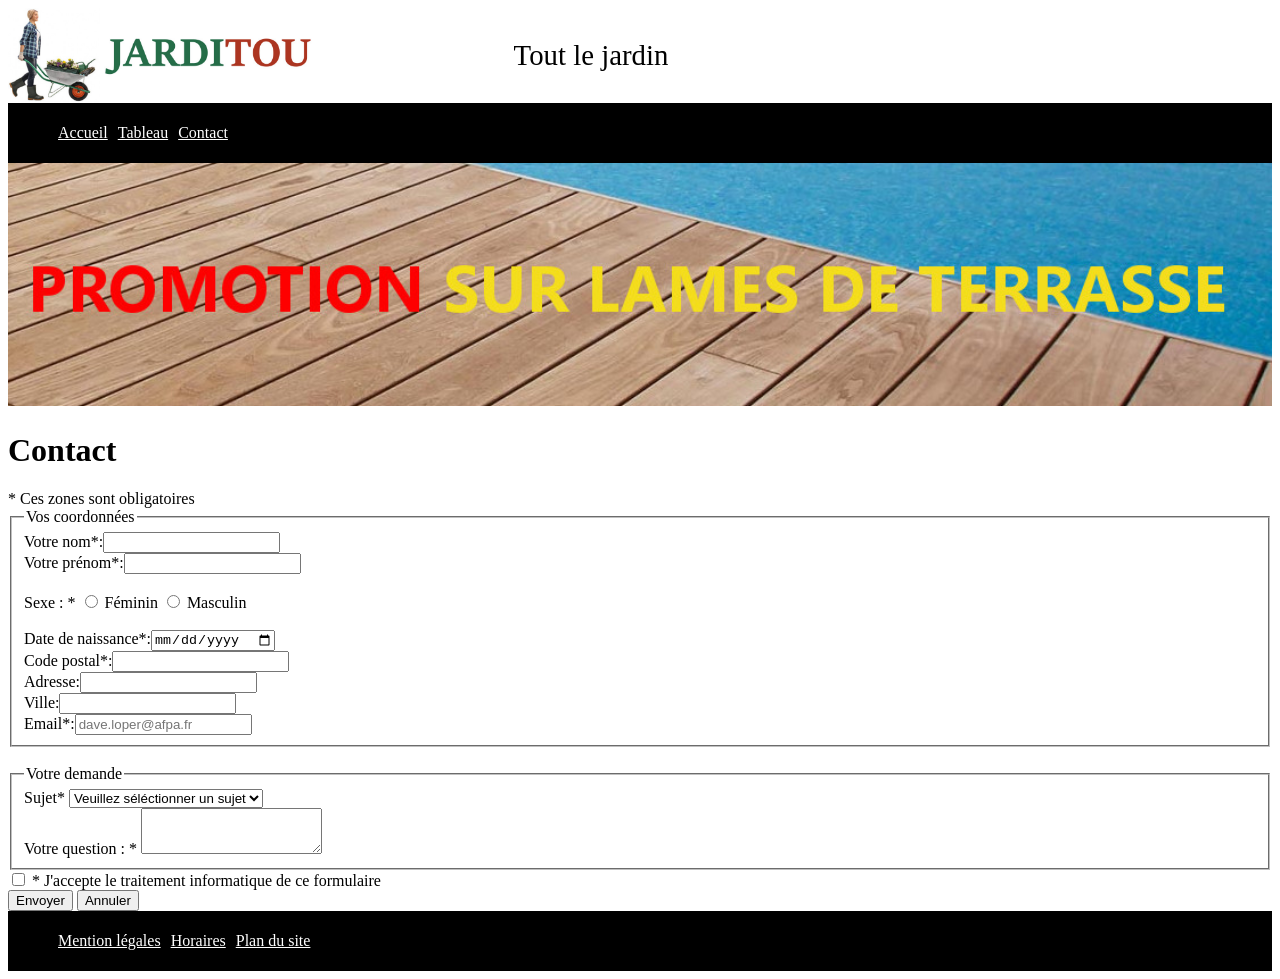
==== contact.html @ b301ceb5 "JBootstrap" ====
<!DOCTYPE html>

<html lang="fr">

<head>

    <meta charset="UTF-8">

    <meta name="viewport" content="width=device-width, initial-scale=1.0">

    <link rel="stylesheet" href="/assets/css/style.css">

    <title>Contact</title>

</head>

<body>

    <header>

        <div class="jarditou">

    <img class="logo" src="/assets/Img/jarditou_logo.jpg" alt="jarditou_logo">

    <p class="jardin"> Tout le jardin </p>

        </div>

    </header>

    <nav class="menu">

        <ul>

           <li> <a href="index.html">Accueil</a> </li>

           <li> <a href="tableau.html">Tableau</a> </li>

           <li> <a href="contact.html">Contact</a> </li>

        </ul>

    </nav>

      <img class="promo" src="/assets/Img/promotion.jpg" alt="promotion">

      <h1>Contact</h1>

      <section>

      <form action="http://bienvu.net/script.php" method="post" id="formulaire_coordonnées">

        <span for="uname">* Ces zones sont obligatoires </span>
    
        <br>
        
        <fieldset>
    
            <legend>Vos coordonnées</legend>
    
            <label for="nom">Votre nom*:</label><input type="text" name="nom" id="nom" required="required" maxlength="20">

            <span id="nom_manquant"></span>
            
            <br>
    
            <label for="prénom">Votre prénom*:</label><input type="text" name="prénom" id="prénom" required="required">
            
            <br>
    
            <br>
    
            <label for="uname">Sexe : * </label>
    
            <input type="radio" name="Sexe*" value="Féminin"> Féminin 
    
            <input type="radio" name="Sexe*" value="Masculin"> Masculin
    
            <br>
    
            <br>
    
            <label for="date">Date de naissance*:</label><input type="date" name="date" id="date" required="required">
    
            <br>
    
            <label for="CodePostal">Code postal*:</label><input type="text" name="CodePostal" id="CodePostal" required="required">
    
            <br>
    
            <label for="Adresse">Adresse:</label><input type="text" name="Adresse" id="Adresse">
    
            <br>
    
            <label for="Ville">Ville:</label><input type="text" name="Ville" id="Ville">
    
            <br>
    
            <label for="email">Email*:</label><input type="email" name="email" id="email" placeholder="dave.loper@afpa.fr" required="required">
    
           </fieldset>
    
           <br>
    
           <fieldset>
    
            <legend>Votre demande</legend>
    
            <label for="sujet">Sujet*</label>
    
            <select id="sujet" required="required"> 
        
                <option value="Veuillez séléctionner un sujet" disabled selected>Veuillez séléctionner un sujet</option>
        
                <option value="Mes commandes">Mes commandes</option>
        
                <option value="Question sur un produit">Question sur un produit</option>
        
                <option value="Réclamation">Réclamation</option>
    
                <option value="Autres">Autres</option>
    
            </select>
    
            <br>
    
            <label for="uname">Votre question : * </label>
    
            <textarea name="Question" style="height: 40px;"> </textarea>
    
           </fieldset>
    
           <input type="checkbox" name="valider" value="valider" required="required"> <label for="uname"> * J'accepte le traitement informatique de ce formulaire </label>
    
           <br>
    
           <button type="submit" id="bouton_envoie">Envoyer</button>
    
           <button type="reset">Annuler</button>
    
        </form>

      </section>

    <footer>

        <nav class="menu">

            <ul>
        
                <li> <a href="#">Mention légales</a> </li>
        
                <li> <a href="#">Horaires</a> </li>
        
                <li> <a href="#">Plan du site</a> </li>
        
            </ul>
        
        </nav>
        
    </footer>

<script src="assets/JS/javascript.js"></script>

</body>

</html>
---- assets/css/style.css ----
.jarditou{
  display: flex;
  flex-direction: row;
  align-items: center;
  justify-content: space-between;
}

.logo {
   width: 25%;
   
  }

  .jardin {
    font-family: 'Times New Roman', Times, serif;
    font-size: 180%;
    width: 60%;
    justify-content: space-around;
  }

.menu {

  display: flex;
  color :white;
  background-color :black;
  padding: 5px;

}

ul {
  list-style: none;
  display: flex;
}

li a{
  padding: 5px;
}

a:link {
  color: #ffffff;
}

a:visited {
  color: #ffffff;
}

a:hover {
  color: #ffffff;
}

a:active {
  color: #ffffff;
}

.promo {

  width: 100%;

}

.sidebar {

  float: right;
  height: 410px;
  width: 25%;
  background-color: lightgray;
  margin-top: 5px;

}

.IT {

  width: 25%;
  height: 25%;

}

table {
  border-width:1px; 
  border-style:solid; 
  border-color:black;
  width:100%;
  text-align: center;
  }

  td { 
  border-width:1px;
  border-style:solid; 
  border-color:rgb(0, 0, 0);
  width:18%;
  text-align: center;
  }

  @media all and (max-width: 768px)

  {
    .menu {

      display: flex;

    }

    ul {

      flex-direction: column;

    }

    .sidebar {

      display: none;
      
    }

    .IT {

      width: 70%;
      height: 70%;
    
    }
    
    table {
      border-width:1px; 
      border-style:solid; 
      border-color:black;
      width:100%;
      text-align: center;
      }
    
      td { 
      border-width:1px;
      border-style:solid; 
      border-color:rgb(0, 0, 0);
      width:25%;
      text-align: center;
      }

  }
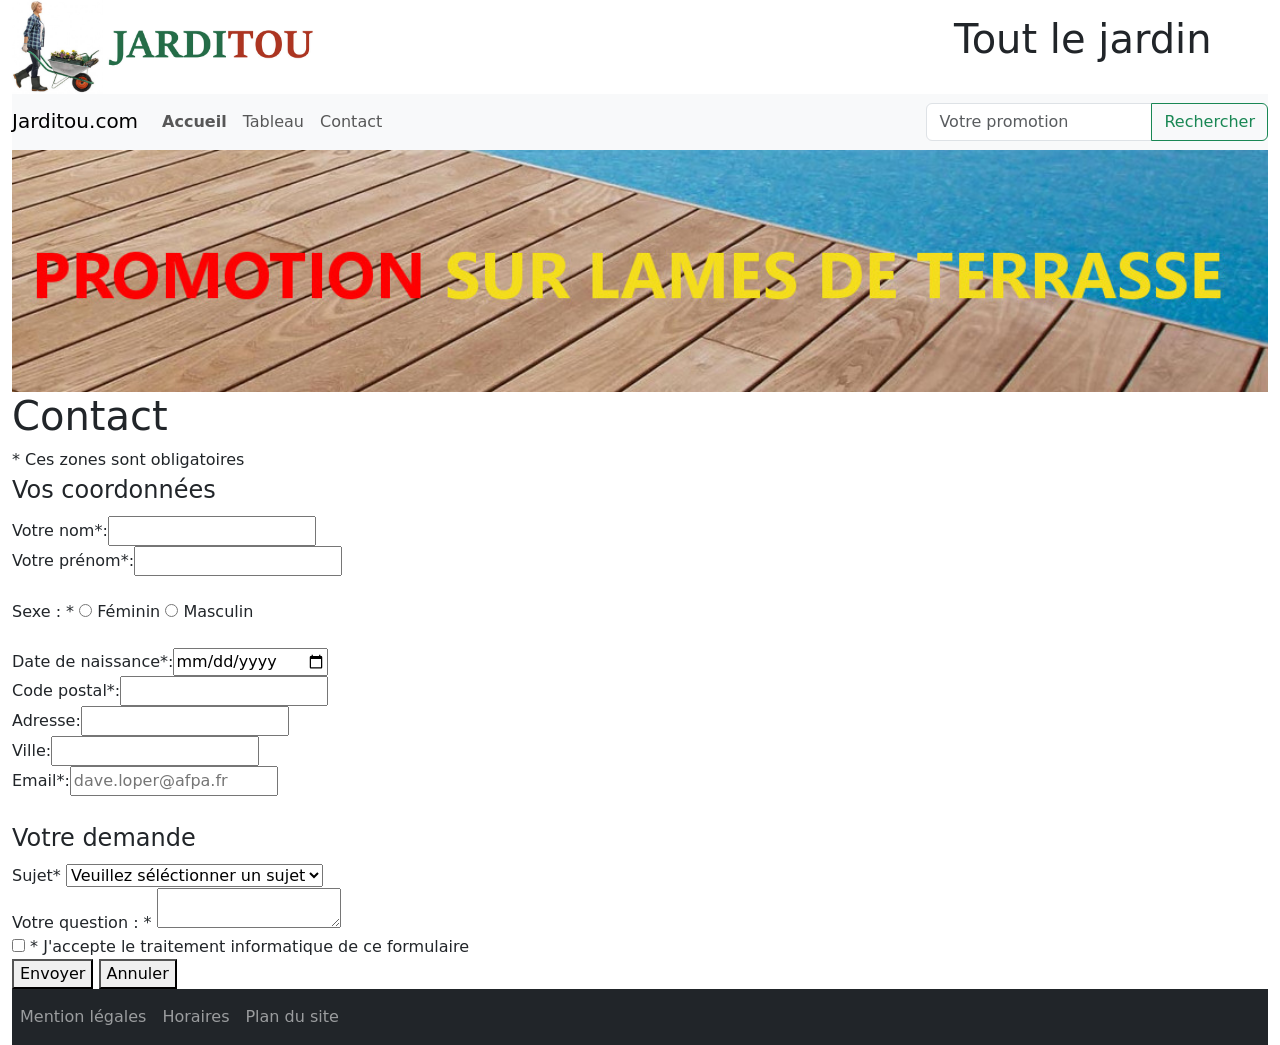
==== commit 92a2a45f: "JarditouBootstrap" ====
--- a/contact.html
+++ b/contact.html
@@ -8,7 +8,11 @@
 
     <meta name="viewport" content="width=device-width, initial-scale=1.0">
 
-    <link rel="stylesheet" href="/assets/css/style.css">
+    <link
+      href="https://cdn.jsdelivr.net/npm/bootstrap@5.3.2/dist/css/bootstrap.min.css"
+      rel="stylesheet"
+    />
+    <script src="https://cdn.jsdelivr.net/npm/bootstrap@5.3.2/dist/js/bootstrap.bundle.min.js"></script>
 
     <title>Contact</title>
 
@@ -16,33 +20,47 @@
 
 <body>
 
-    <header>
+    <div class="container-fluid">
 
-        <div class="jarditou">
+        <div class=" d-flex justify-content-between">
 
-    <img class="logo" src="/assets/Img/jarditou_logo.jpg" alt="jarditou_logo">
+            <img src="/assets/Img/jarditou_logo.jpg" class="w-25 img-fluid" alt="jarditou_logo">
 
-    <p class="jardin"> Tout le jardin </p>
+            <p class="w-25 fs-1 fw-normal align-self-center ">Tout le jardin</p>
 
-        </div>
+    </div>
 
     </header>
 
-    <nav class="menu">
+    <nav class="navbar navbar-expand bg-light justify-content-between">
 
-        <ul>
+        <ul class="navbar-nav">
 
-           <li> <a href="index.html">Accueil</a> </li>
+            <li class="nav-item pt-sm-1"> <a class="navbar-brand" href="index.html">Jarditou.com</a> </li>
 
-           <li> <a href="tableau.html">Tableau</a> </li>
+           <li class="nav-item"> <a class="nav-link fw-bold" href="index.html">Accueil</a> </li>
 
-           <li> <a href="contact.html">Contact</a> </li>
+           <li class="nav-item"> <a class="nav-link" href="tableau.html">Tableau</a> </li>
+
+           <li class="nav-item"> <a class="nav-link" href="contact.html">Contact</a> </li>
 
         </ul>
 
+        <form class="form-inline">
+
+            <div class="input-group">
+
+          <input class="form-control mr-sm-2" type="rechercher" placeholder="Votre promotion" aria-label="Rechercher">
+
+          <button class="btn btn-outline-success my-2 my-sm-0" type="submit">Rechercher</button>
+
+            </div>
+
+        </form>
+
     </nav>
 
-      <img class="promo" src="/assets/Img/promotion.jpg" alt="promotion">
+      <img src="/assets/Img/promotion.jpg" alt="promotion" class="img-fluid w-100">
 
       <h1>Contact</h1>
 
@@ -144,15 +162,15 @@
 
     <footer>
 
-        <nav class="menu">
+        <nav class="navbar navbar-expand bg-light justify-content-between navbar-dark bg-dark">
 
-            <ul>
+            <ul class="navbar-nav">
         
-                <li> <a href="#">Mention légales</a> </li>
+                <li class="nav-item"> <a class="nav-link" href="#">Mention légales</a> </li>
         
-                <li> <a href="#">Horaires</a> </li>
+                <li class="nav-item"> <a class="nav-link" href="#">Horaires</a> </li>
         
-                <li> <a href="#">Plan du site</a> </li>
+                <li class="nav-item"> <a class="nav-link" href="#">Plan du site</a> </li>
         
             </ul>
         
@@ -160,8 +178,6 @@
         
     </footer>
 
-<script src="assets/JS/javascript.js"></script>
-
 </body>
 
 </html>
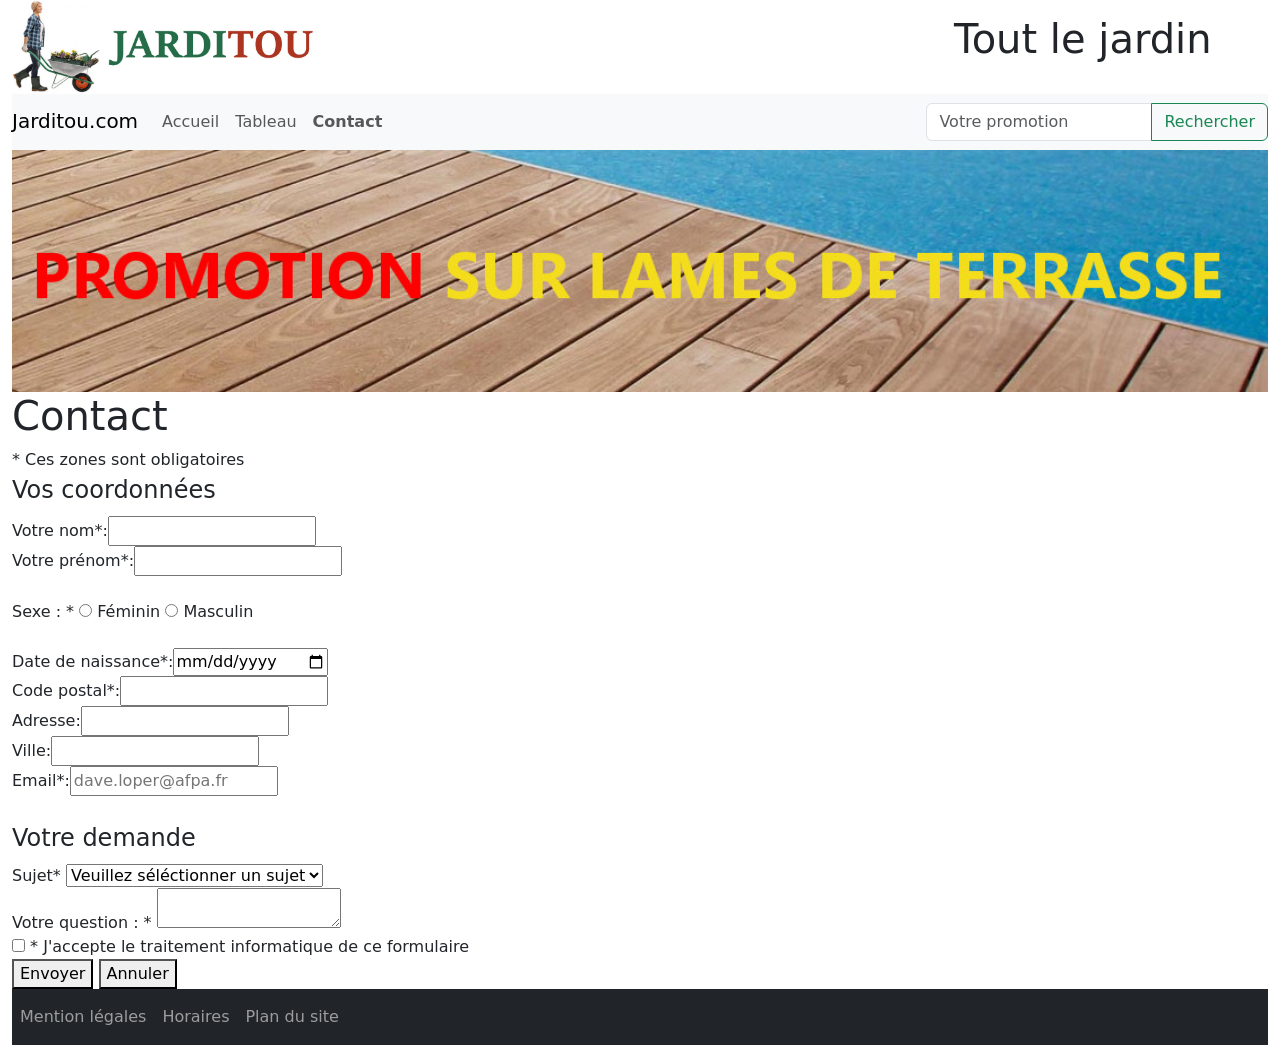
==== commit 3cc762d0: "JTBootstrap" ====
--- a/contact.html
+++ b/contact.html
@@ -38,11 +38,11 @@
 
             <li class="nav-item pt-sm-1"> <a class="navbar-brand" href="index.html">Jarditou.com</a> </li>
 
-           <li class="nav-item"> <a class="nav-link fw-bold" href="index.html">Accueil</a> </li>
+           <li class="nav-item"> <a class="nav-link" href="index.html">Accueil</a> </li>
 
            <li class="nav-item"> <a class="nav-link" href="tableau.html">Tableau</a> </li>
 
-           <li class="nav-item"> <a class="nav-link" href="contact.html">Contact</a> </li>
+           <li class="nav-item"> <a class="nav-link fw-bold" href="contact.html">Contact</a> </li>
 
         </ul>
 
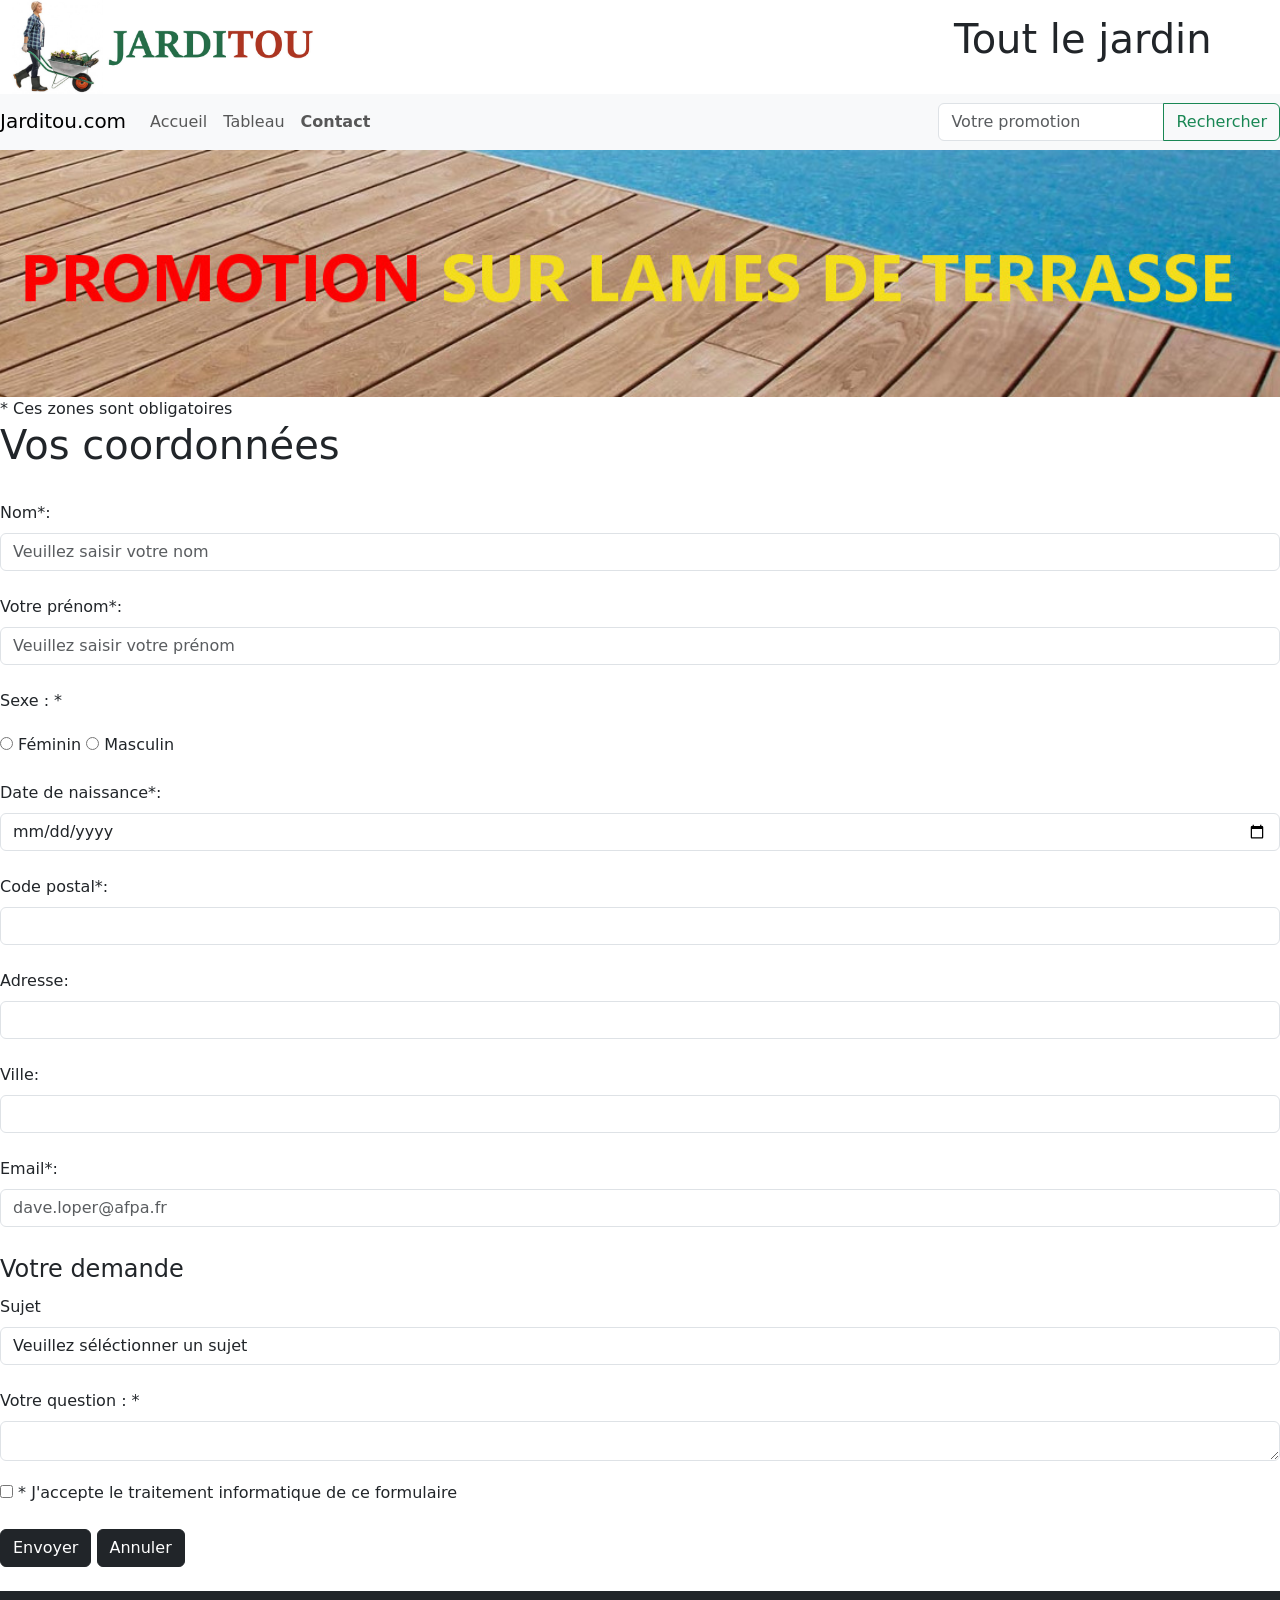
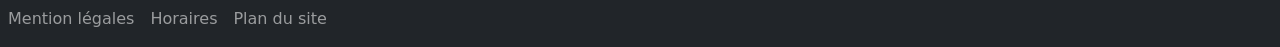
==== commit 830d7ec6: "JTBootstrap" ====
--- a/contact.html
+++ b/contact.html
@@ -12,7 +12,6 @@
       href="https://cdn.jsdelivr.net/npm/bootstrap@5.3.2/dist/css/bootstrap.min.css"
       rel="stylesheet"
     />
-    <script src="https://cdn.jsdelivr.net/npm/bootstrap@5.3.2/dist/js/bootstrap.bundle.min.js"></script>
 
     <title>Contact</title>
 
@@ -28,6 +27,8 @@
 
             <p class="w-25 fs-1 fw-normal align-self-center ">Tout le jardin</p>
 
+        </div>
+
     </div>
 
     </header>
@@ -62,59 +63,63 @@
 
       <img src="/assets/Img/promotion.jpg" alt="promotion" class="img-fluid w-100">
 
-      <h1>Contact</h1>
+      <span for="uname" class="fw-light">* Ces zones sont obligatoires </span>
+
+      <br>
+
+      <h1>Vos coordonnées</h1>
 
       <section>
 
-      <form action="http://bienvu.net/script.php" method="post" id="formulaire_coordonnées">
-
-        <span for="uname">* Ces zones sont obligatoires </span>
+      <form action="http://bienvu.net/script.php" method="post" id="formulaire_coordonnées" class="form-inline">
     
         <br>
         
         <fieldset>
     
-            <legend>Vos coordonnées</legend>
-    
-            <label for="nom">Votre nom*:</label><input type="text" name="nom" id="nom" required="required" maxlength="20">
-
-            <span id="nom_manquant"></span>
+            <label for="nom">Nom*:</label><input type="text" name="nom" id="nom" required="required" maxlength="20" placeholder="Veuillez saisir votre nom" class="form-control mr-sm-2 mt-2">
+
+            <span id="nom_erreur"></span>
             
             <br>
     
-            <label for="prénom">Votre prénom*:</label><input type="text" name="prénom" id="prénom" required="required">
-            
-            <br>
-    
-            <br>
-    
-            <label for="uname">Sexe : * </label>
-    
-            <input type="radio" name="Sexe*" value="Féminin"> Féminin 
-    
-            <input type="radio" name="Sexe*" value="Masculin"> Masculin
-    
-            <br>
-    
-            <br>
-    
-            <label for="date">Date de naissance*:</label><input type="date" name="date" id="date" required="required">
-    
-            <br>
-    
-            <label for="CodePostal">Code postal*:</label><input type="text" name="CodePostal" id="CodePostal" required="required">
-    
-            <br>
-    
-            <label for="Adresse">Adresse:</label><input type="text" name="Adresse" id="Adresse">
-    
-            <br>
-    
-            <label for="Ville">Ville:</label><input type="text" name="Ville" id="Ville">
-    
-            <br>
-    
-            <label for="email">Email*:</label><input type="email" name="email" id="email" placeholder="dave.loper@afpa.fr" required="required">
+            <label for="prénom">Votre prénom*:</label><input type="text" name="prénom" id="prénom" required="required" placeholder="Veuillez saisir votre prénom" class="form-control mr-sm-2 mt-2">
+
+            <span id="prenom_erreur"></span>
+    
+            <label for="uname" class="mt-4">Sexe : * </label>
+
+            <br>
+    
+            <input type="radio" name="Sexe*" value="Féminin" class="mt-4"> Féminin 
+    
+            <input type="radio" name="Sexe*" value="Masculin" class="mt-4"> Masculin
+    
+            <br>
+    
+            <label for="date" class="mt-4">Date de naissance*:</label><input type="date" name="date" id="date" required="required" class="form-control mr-sm-2 mt-2 mt-2">
+    
+            <br>
+    
+            <label for="CodePostal">Code postal*:</label><input type="text" name="CodePostal" id="CodePostal" required="required" class="form-control mr-sm-2 mt-2">
+
+            <span id="CP_erreur"></span>
+    
+            <br>
+    
+            <label for="Adresse">Adresse:</label><input type="text" name="Adresse" id="Adresse" class="form-control mr-sm-2 mt-2">
+    
+            <br>
+    
+            <label for="Ville">Ville:</label><input type="text" name="Ville" id="Ville" class="form-control mr-sm-2 mt-2">
+
+            <span id="ville_erreur"></span>
+    
+            <br>
+    
+            <label for="email">Email*:</label><input type="email" name="email" id="email" placeholder="dave.loper@afpa.fr" required="required" class="form-control mr-sm-2 mt-2">
+
+            <span id="email_erreur"></span>
     
            </fieldset>
     
@@ -124,9 +129,9 @@
     
             <legend>Votre demande</legend>
     
-            <label for="sujet">Sujet*</label>
-    
-            <select id="sujet" required="required"> 
+            <label for="sujet">Sujet</label>
+    
+            <select id="sujet" required="required" class="form-control mr-sm-2 mt-2"> 
         
                 <option value="Veuillez séléctionner un sujet" disabled selected>Veuillez séléctionner un sujet</option>
         
@@ -139,27 +144,34 @@
                 <option value="Autres">Autres</option>
     
             </select>
+
+            <span id="sujet_erreur"></span>
     
             <br>
     
             <label for="uname">Votre question : * </label>
     
-            <textarea name="Question" style="height: 40px;"> </textarea>
+            <textarea name="Question" style="height: 40px;" required class="form-control mr-sm-2 mt-2"> </textarea>
     
            </fieldset>
     
-           <input type="checkbox" name="valider" value="valider" required="required"> <label for="uname"> * J'accepte le traitement informatique de ce formulaire </label>
-    
+           <input type="checkbox" name="valider" value="valider" required="required" class="mt-4"> <label for="uname"> * J'accepte le traitement informatique de ce formulaire </label>
+
            <br>
     
-           <button type="submit" id="bouton_envoie">Envoyer</button>
-    
-           <button type="reset">Annuler</button>
+           <span id="valider_erreur"></span>
+
+           <br>
+    
+           <button type="submit" id="bouton_envoie" class="btn btn-dark mb-4">Envoyer</button>
+    
+           <button type="reset" class="btn btn-dark mb-4">Annuler</button>
     
         </form>
 
       </section>
 
+
     <footer>
 
         <nav class="navbar navbar-expand bg-light justify-content-between navbar-dark bg-dark">
@@ -178,6 +190,14 @@
         
     </footer>
 
+    <script src="https://cdn.jsdelivr.net/npm/bootstrap@5.3.2/dist/js/bootstrap.bundle.min.js">
+
+    </script>
+
+    <script src="/assets/JS/javascript.js">
+
+    </script>
+
 </body>
 
 </html>
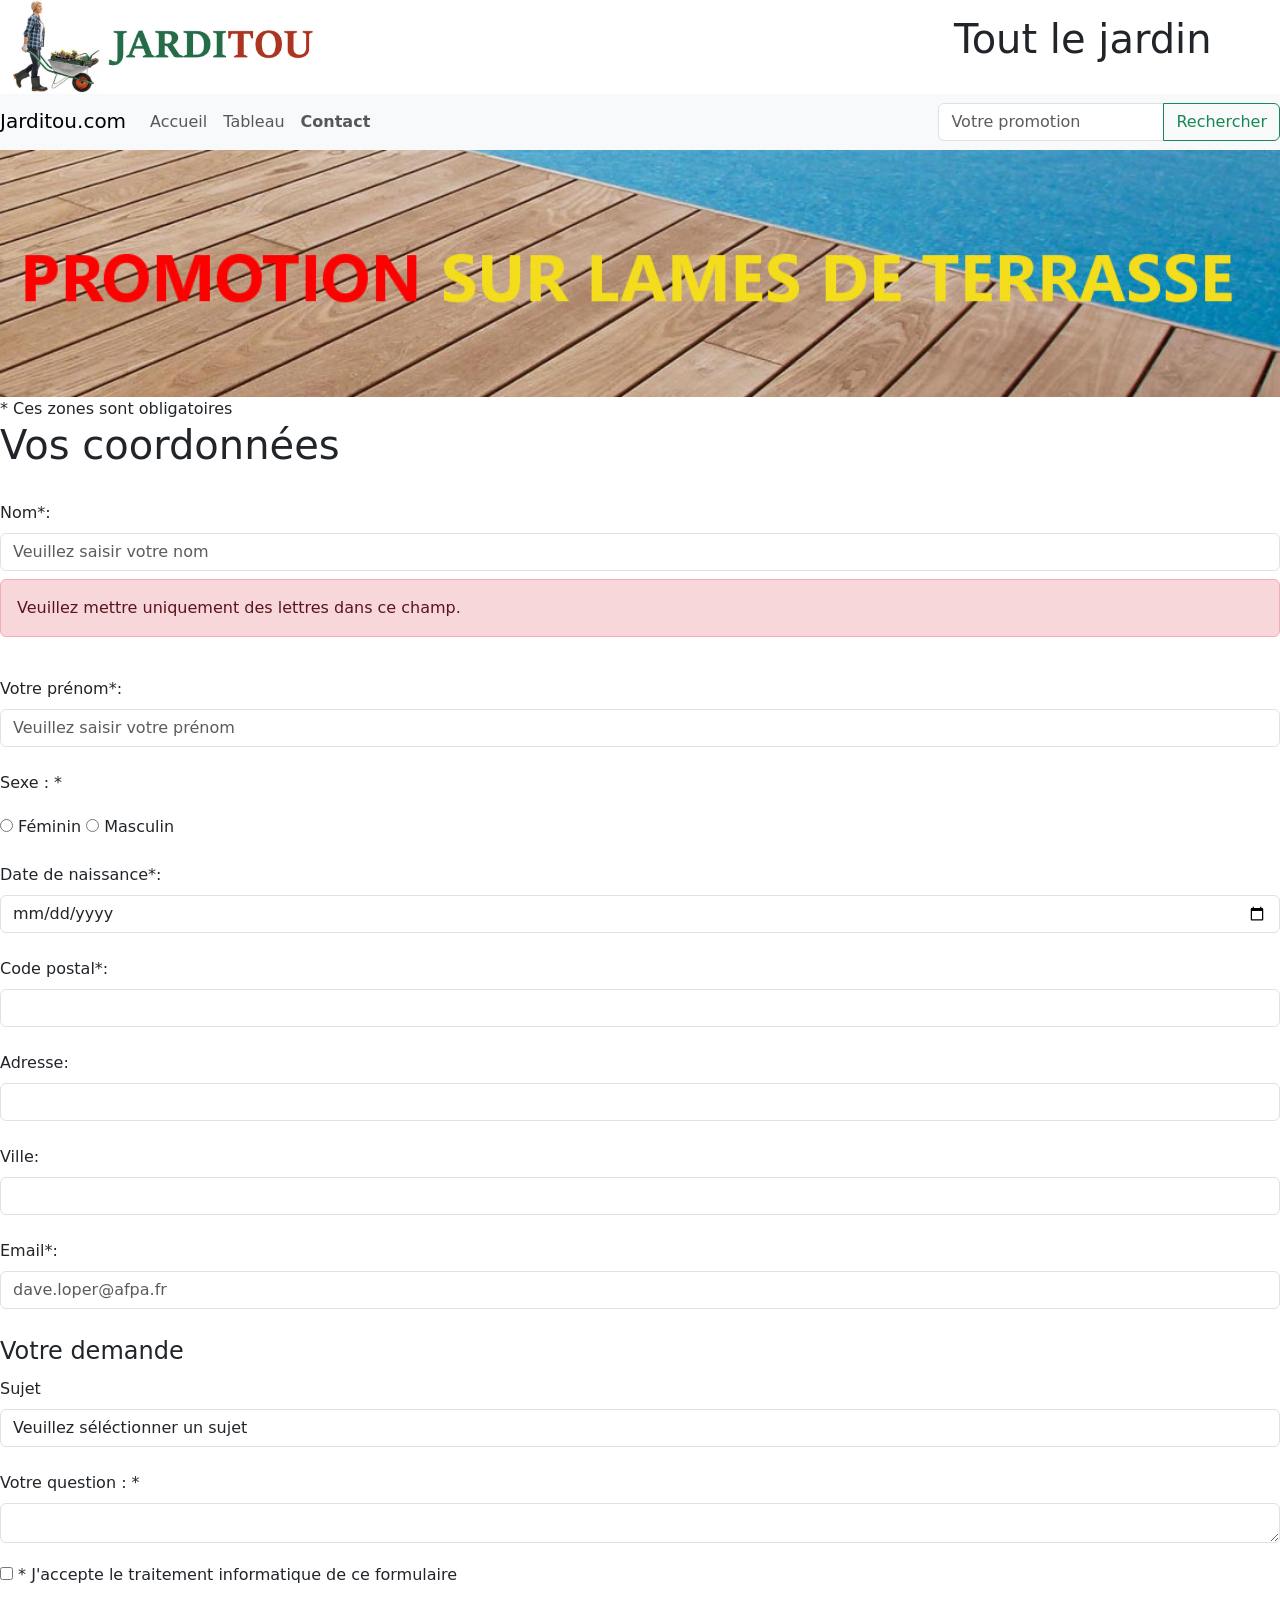
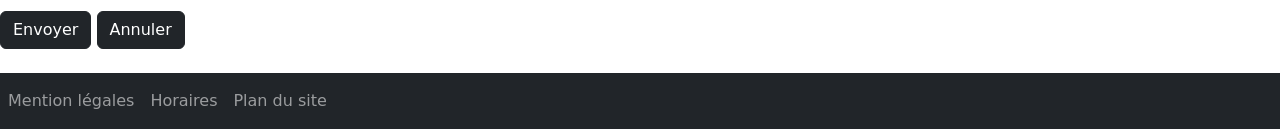
==== commit ca3100c3: "Jquery" ====
--- a/contact.html
+++ b/contact.html
@@ -79,7 +79,7 @@
     
             <label for="nom">Nom*:</label><input type="text" name="nom" id="nom" required="required" maxlength="20" placeholder="Veuillez saisir votre nom" class="form-control mr-sm-2 mt-2">
 
-            <span id="nom_erreur"></span>
+            <div class="alert alert-danger mt-2" id="nom_obligatoire"> Veuillez mettre uniquement des lettres dans ce champ.</div>
             
             <br>
     
@@ -163,7 +163,7 @@
 
            <br>
     
-           <button type="submit" id="bouton_envoie" class="btn btn-dark mb-4">Envoyer</button>
+           <button type="submit" id="bouton_envoie" name="valider" class="btn btn-dark mb-4">Envoyer</button>
     
            <button type="reset" class="btn btn-dark mb-4">Annuler</button>
     
@@ -190,13 +190,11 @@
         
     </footer>
 
-    <script src="https://cdn.jsdelivr.net/npm/bootstrap@5.3.2/dist/js/bootstrap.bundle.min.js">
-
-    </script>
-
-    <script src="/assets/JS/javascript.js">
-
-    </script>
+    <script src="https://ajax.googleapis.com/ajax/libs/jquery/3.7.1/jquery.min.js"></script>
+    <script src="https://cdn.jsdelivr.net/npm/@popperjs/core@2.5.4/dist/umd/popper.min.js"></script>
+    <script src="https://maxcdn.bootstrapcdn.com/bootstrap/4.5.2/js/bootstrap.min.js"></script>
+
+    <script src="/assets/JS/jquery.js"></script>
 
 </body>
 
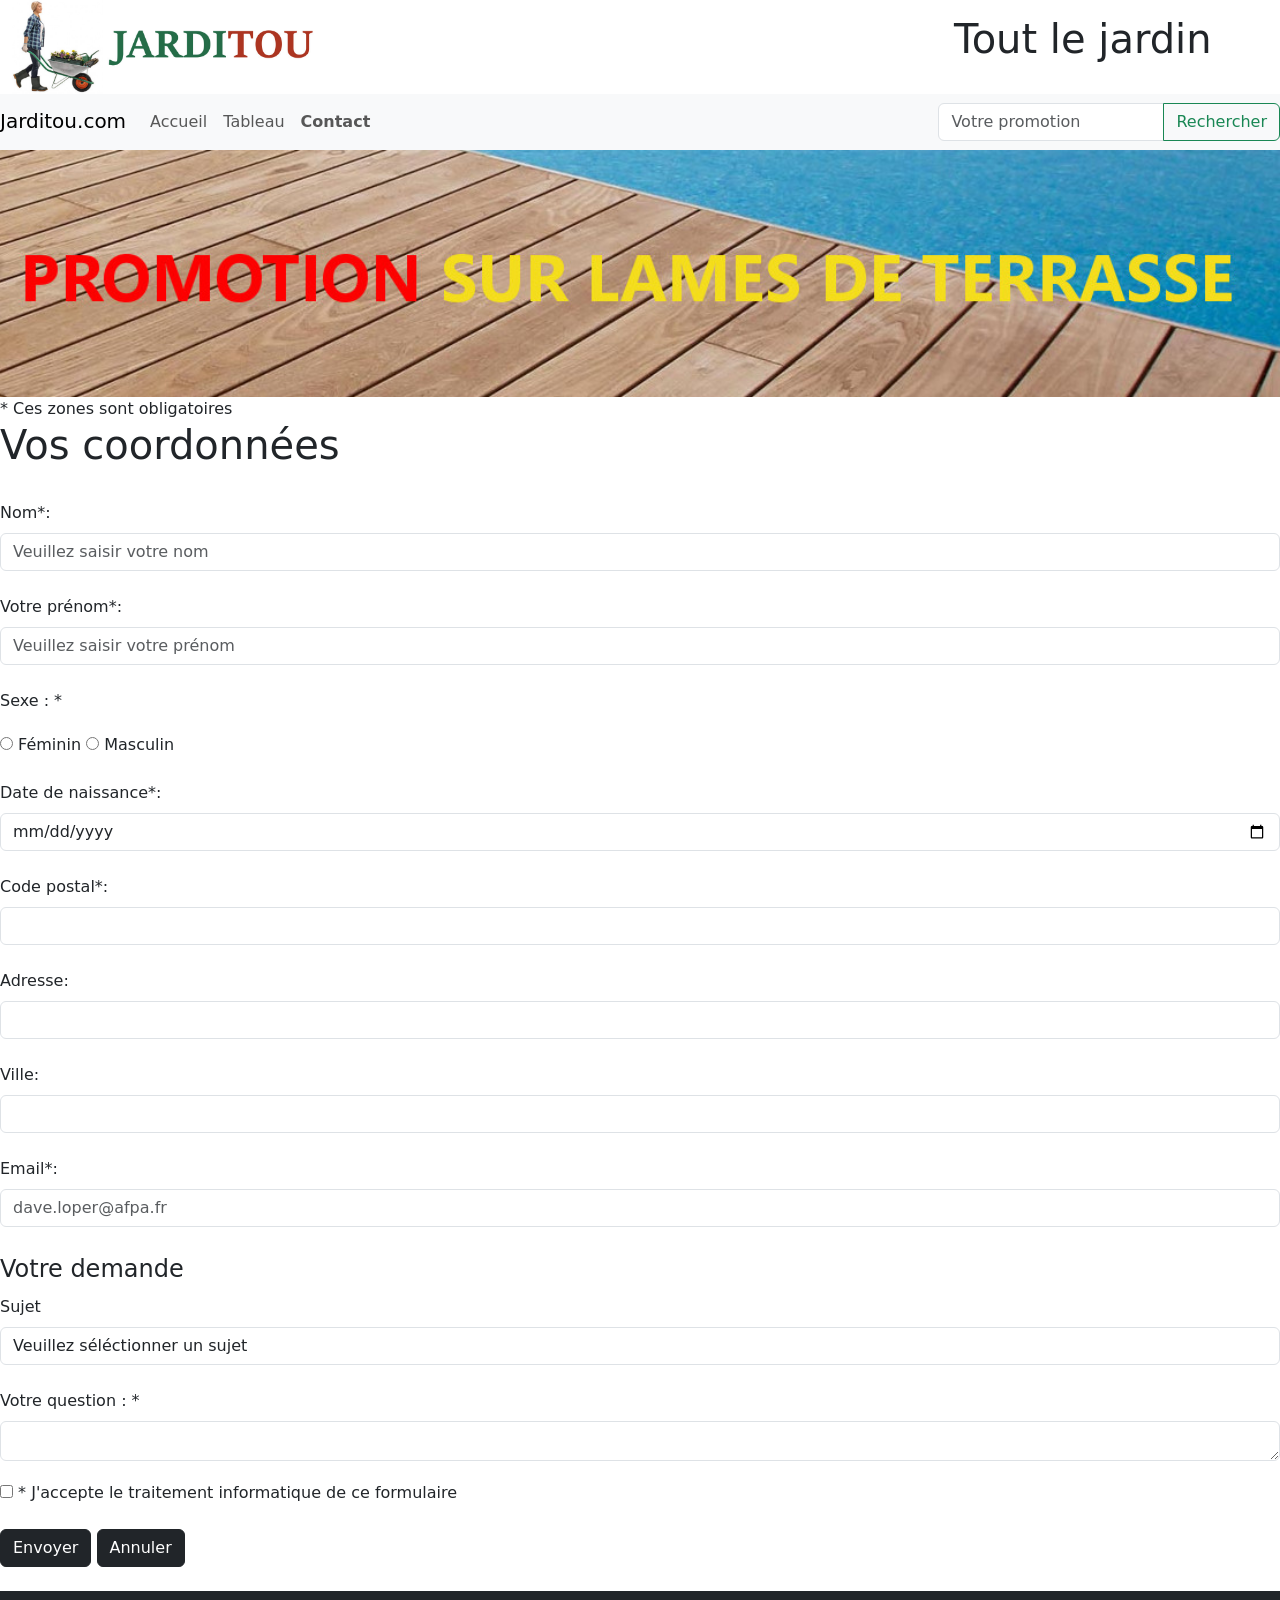
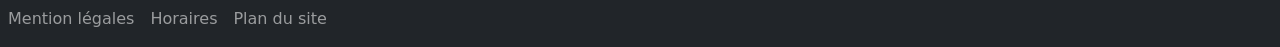
==== commit c83a1ffe: "Jquery" ====
--- a/contact.html
+++ b/contact.html
@@ -79,7 +79,7 @@
     
             <label for="nom">Nom*:</label><input type="text" name="nom" id="nom" required="required" maxlength="20" placeholder="Veuillez saisir votre nom" class="form-control mr-sm-2 mt-2">
 
-            <div class="alert alert-danger mt-2" id="nom_obligatoire"> Veuillez mettre uniquement des lettres dans ce champ.</div>
+            <div class="alert alert-danger mt-2 d-none" id="nom_erreur"> Veuillez mettre uniquement des lettres dans ce champ.</div>
             
             <br>
     
